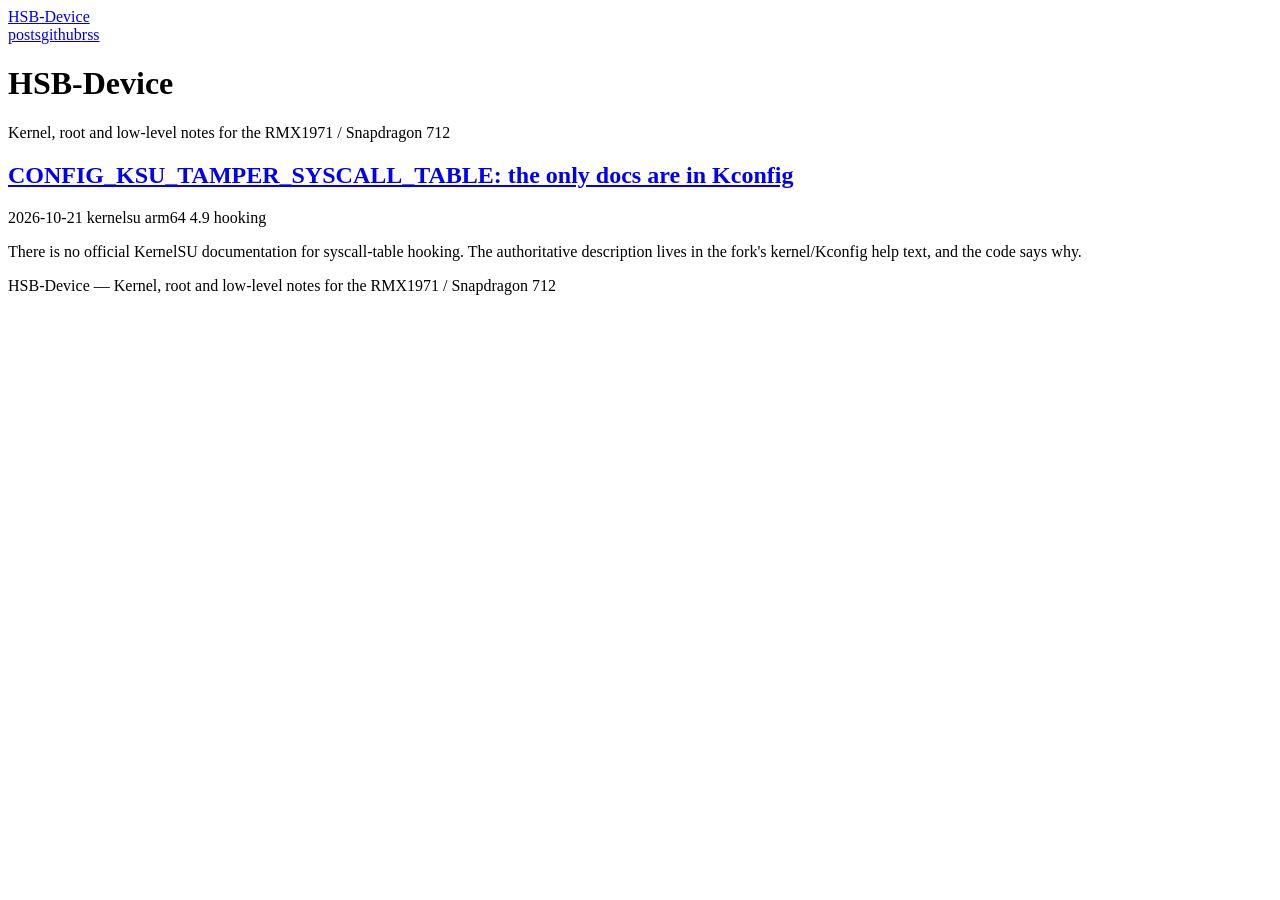
==== docs/home/index.html @ c243917f "urls: extensionless paths, /home/ index, /posts/<slug>/ dirs, canonical tags" ====
<!doctype html>
<html lang="en">
<head>
<meta charset="utf-8">
<meta name="viewport" content="width=device-width,initial-scale=1">
<title>HSB-Device</title>
<meta name="description" content="Kernel, root and low-level notes for the RMX1971 / Snapdragon 712">
<link rel="canonical" href="https://hsb-device.github.io/home/">
<link rel="stylesheet" href="/style.css">
<link rel="alternate" type="application/atom+xml" title="HSB-Device" href="/feed.xml">
</head>
<body>
<header class="top">
  <a class="brand" href="/">HSB-Device</a>
  <nav><a href="/home/">posts</a><a href="https://github.com/HSB-Device">github</a><a href="/feed.xml">rss</a></nav>
</header>
<main>
<h1 class="site-title">HSB-Device</h1>
<p class="tagline">Kernel, root and low-level notes for the RMX1971 / Snapdragon 712</p>
<article class="card">
  <h2><a href="/posts/tamper-syscall-table/">CONFIG_KSU_TAMPER_SYSCALL_TABLE: the only docs are in Kconfig</a></h2>
  <p class="meta"><time datetime="2026-10-21">2026-10-21</time> <span class="tag">kernelsu</span> <span class="tag">arm64</span> <span class="tag">4.9</span> <span class="tag">hooking</span></p>
  <p>There is no official KernelSU documentation for syscall-table hooking. The authoritative description lives in the fork's kernel/Kconfig help text, and the code says why.</p>
</article>

</main>
<footer>
  <span>HSB-Device — Kernel, root and low-level notes for the RMX1971 / Snapdragon 712</span>
</footer>
</body>
</html>
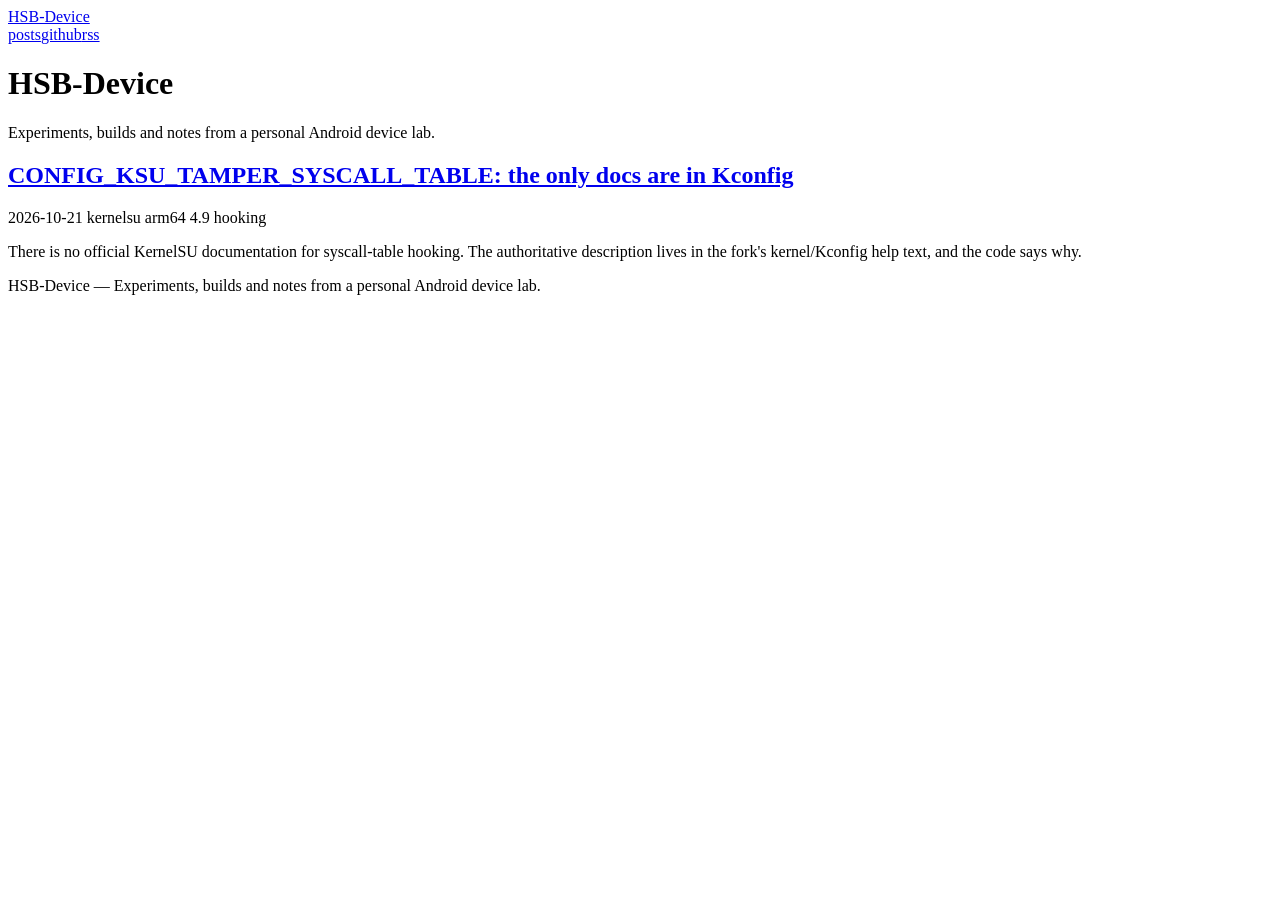
==== commit 507723a7: "site: generic landing, /repos/ index and per-repo changelog pages" ====
--- a/docs/home/index.html
+++ b/docs/home/index.html
@@ -4,7 +4,7 @@
 <meta charset="utf-8">
 <meta name="viewport" content="width=device-width,initial-scale=1">
 <title>HSB-Device</title>
-<meta name="description" content="Kernel, root and low-level notes for the RMX1971 / Snapdragon 712">
+<meta name="description" content="Experiments, builds and notes from a personal Android device lab.">
 <link rel="canonical" href="https://hsb-device.github.io/home/">
 <link rel="stylesheet" href="/style.css">
 <link rel="alternate" type="application/atom+xml" title="HSB-Device" href="/feed.xml">
@@ -16,7 +16,7 @@
 </header>
 <main>
 <h1 class="site-title">HSB-Device</h1>
-<p class="tagline">Kernel, root and low-level notes for the RMX1971 / Snapdragon 712</p>
+<p class="tagline">Experiments, builds and notes from a personal Android device lab.</p>
 <article class="card">
   <h2><a href="/posts/tamper-syscall-table/">CONFIG_KSU_TAMPER_SYSCALL_TABLE: the only docs are in Kconfig</a></h2>
   <p class="meta"><time datetime="2026-10-21">2026-10-21</time> <span class="tag">kernelsu</span> <span class="tag">arm64</span> <span class="tag">4.9</span> <span class="tag">hooking</span></p>
@@ -25,7 +25,7 @@
 
 </main>
 <footer>
-  <span>HSB-Device — Kernel, root and low-level notes for the RMX1971 / Snapdragon 712</span>
+  <span>HSB-Device — Experiments, builds and notes from a personal Android device lab.</span>
 </footer>
 </body>
 </html>
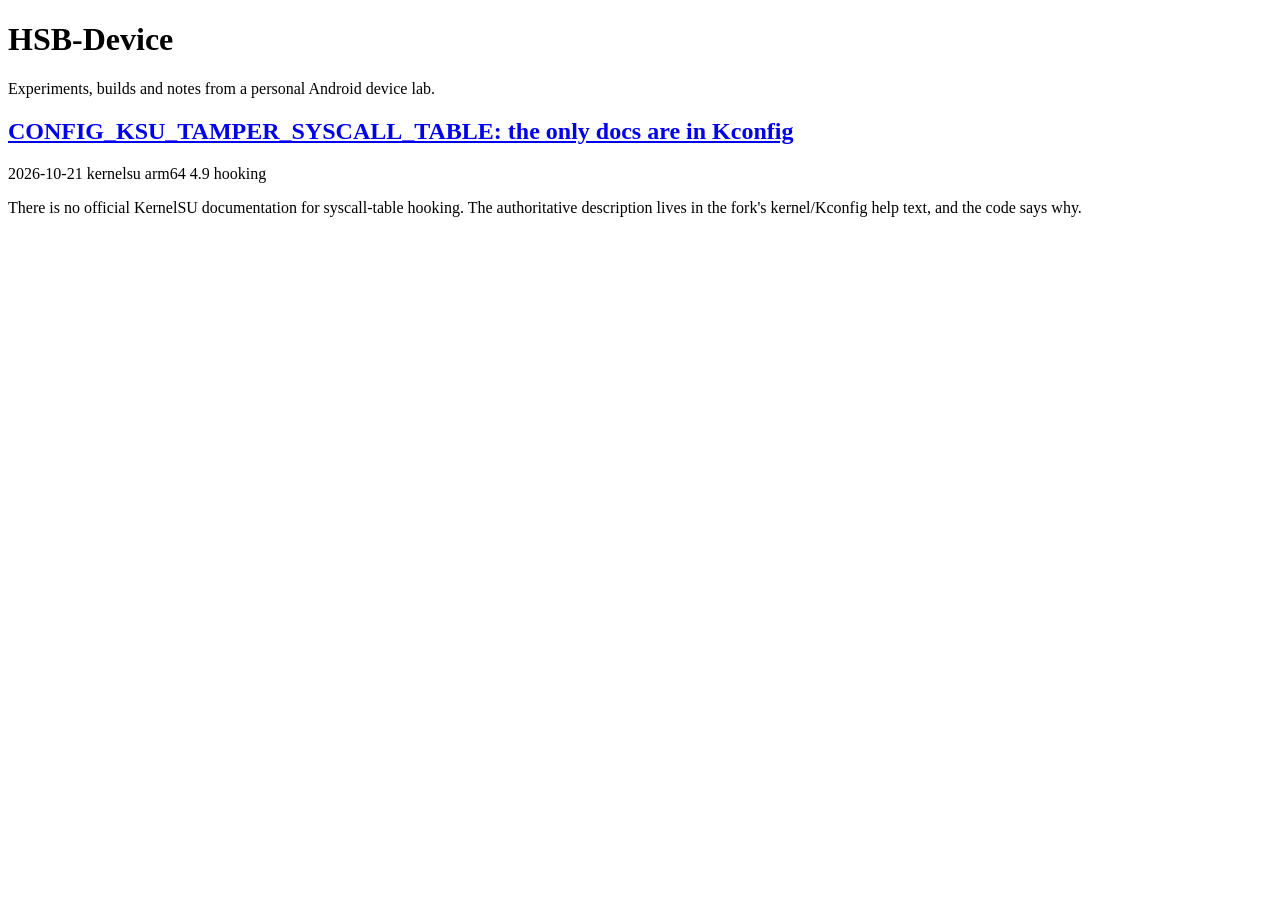
==== commit de2671a0: "site: drop header nav and footer chrome" ====
--- a/docs/home/index.html
+++ b/docs/home/index.html
@@ -10,10 +10,6 @@
 <link rel="alternate" type="application/atom+xml" title="HSB-Device" href="/feed.xml">
 </head>
 <body>
-<header class="top">
-  <a class="brand" href="/">HSB-Device</a>
-  <nav><a href="/home/">posts</a><a href="https://github.com/HSB-Device">github</a><a href="/feed.xml">rss</a></nav>
-</header>
 <main>
 <h1 class="site-title">HSB-Device</h1>
 <p class="tagline">Experiments, builds and notes from a personal Android device lab.</p>
@@ -24,8 +20,5 @@
 </article>
 
 </main>
-<footer>
-  <span>HSB-Device — Experiments, builds and notes from a personal Android device lab.</span>
-</footer>
 </body>
 </html>
